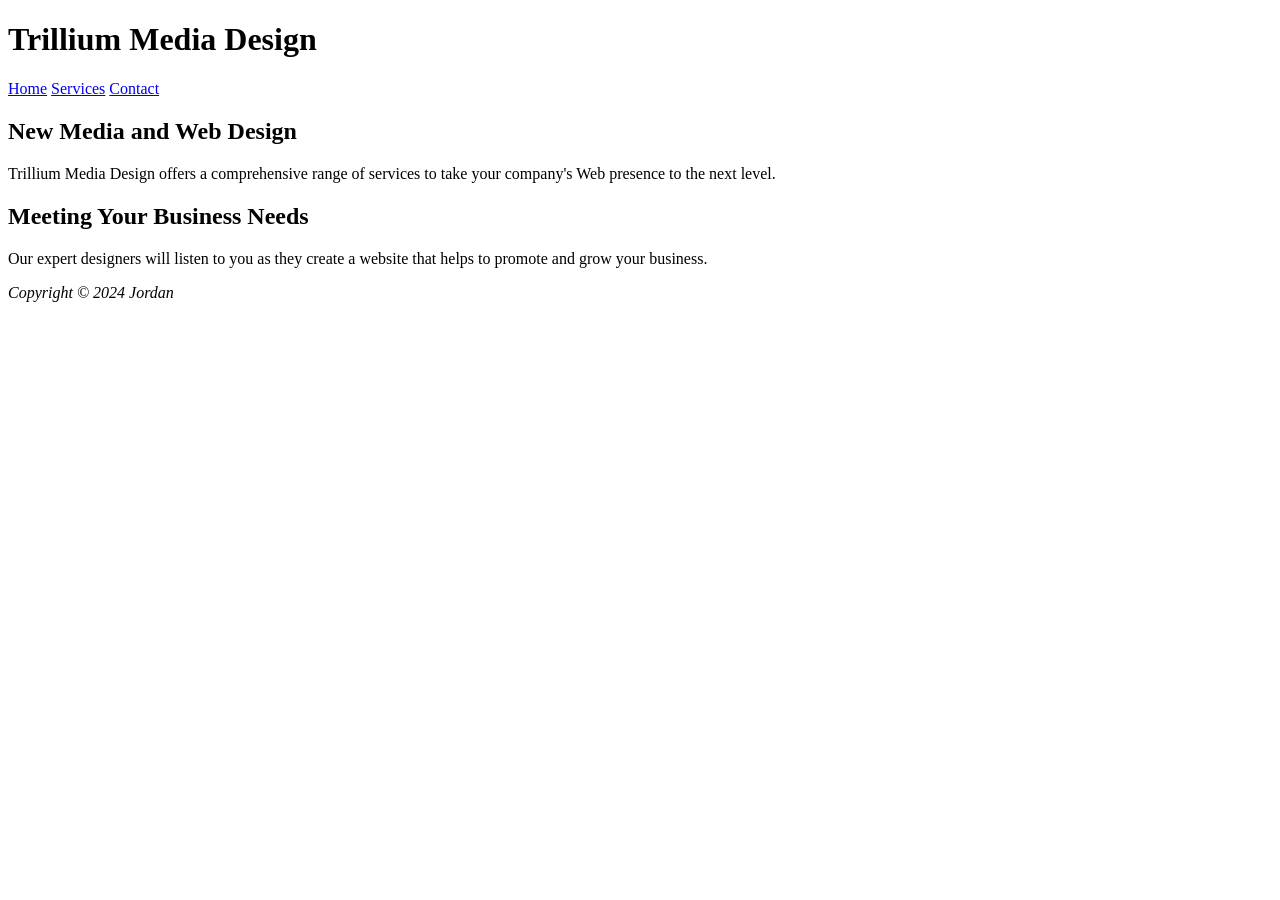
==== IST 4654/Lab2/index.html @ a264b580 "Finished lab 2" ====
<!DOCTYPE html>
<html lang="en">
  <head>
    <meta charset="UTF-8" />
    <meta name="viewport" content="width=device-width, initial-scale=1.0" />
    <title>Trillium Media Design</title>
  </head>
  <body>
    <h1>Trillium Media Design</h1>
    <nav>
      <a href="index.html">Home</a>
      <a href="services.html">Services</a>
      <a href="contact.html">Contact</a>
    </nav>
    <h2>New Media and Web Design</h2>
    <p>
      Trillium Media Design offers a comprehensive range of services to take
      your company's Web presence to the next level.
    </p>
    <h2>Meeting Your Business Needs</h2>
    <p>
      Our expert designers will listen to you as they create a website that
      helps to promote and grow your business.
    </p>
  </body>
  <footer>
    <i>Copyright &copy; 2024 Jordan</i>
  </footer>
</html>
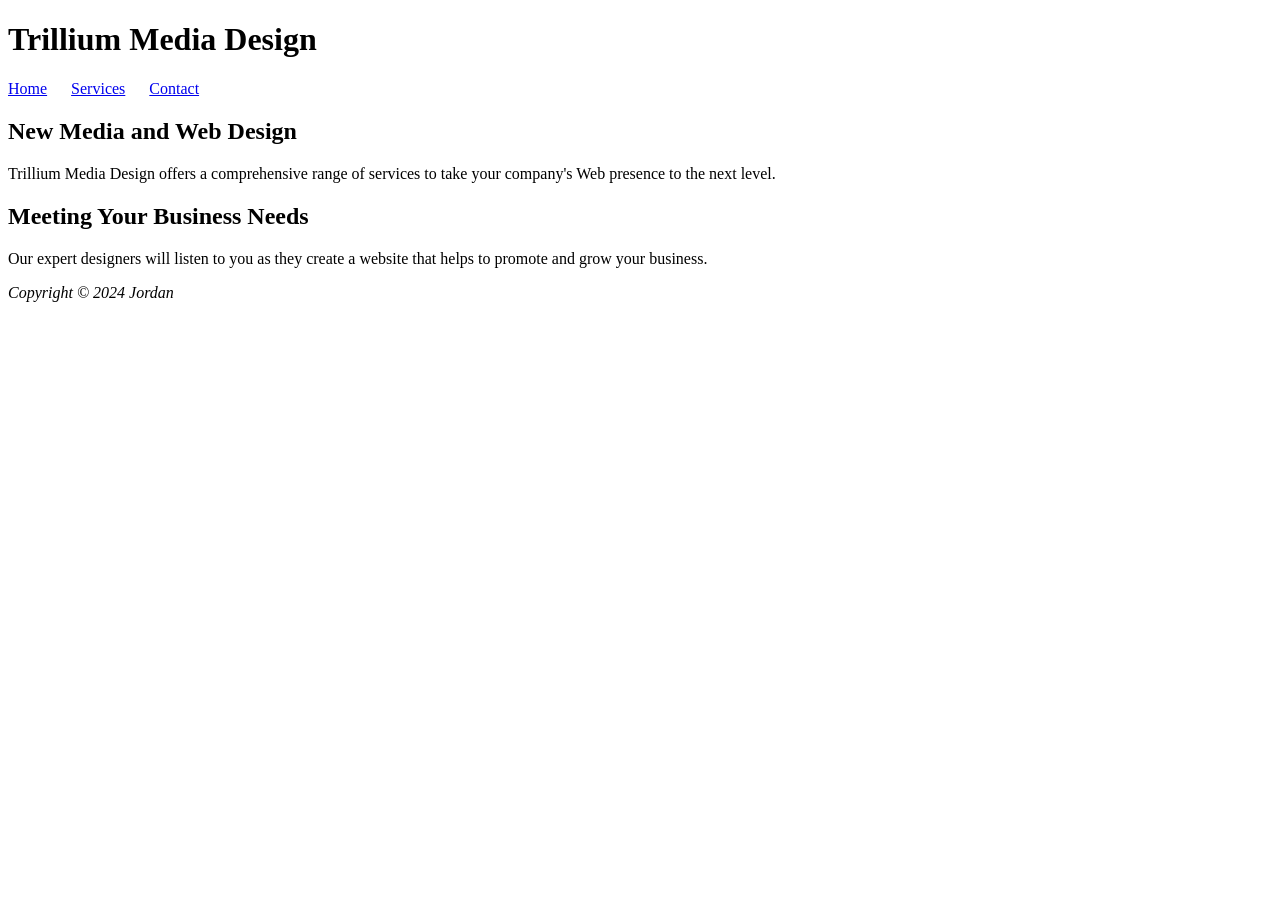
==== commit 7c68a071: "Added CSS styling to better reflect the spacing from the assignment page" ====
--- a/IST 4654/Lab2/index.html
+++ b/IST 4654/Lab2/index.html
@@ -4,10 +4,15 @@
     <meta charset="UTF-8" />
     <meta name="viewport" content="width=device-width, initial-scale=1.0" />
     <title>Trillium Media Design</title>
+    <style>
+      nav#navbar a {
+        margin-right: 20px;
+      }
+    </style>
   </head>
   <body>
     <h1>Trillium Media Design</h1>
-    <nav>
+    <nav id="navbar">
       <a href="index.html">Home</a>
       <a href="services.html">Services</a>
       <a href="contact.html">Contact</a>
